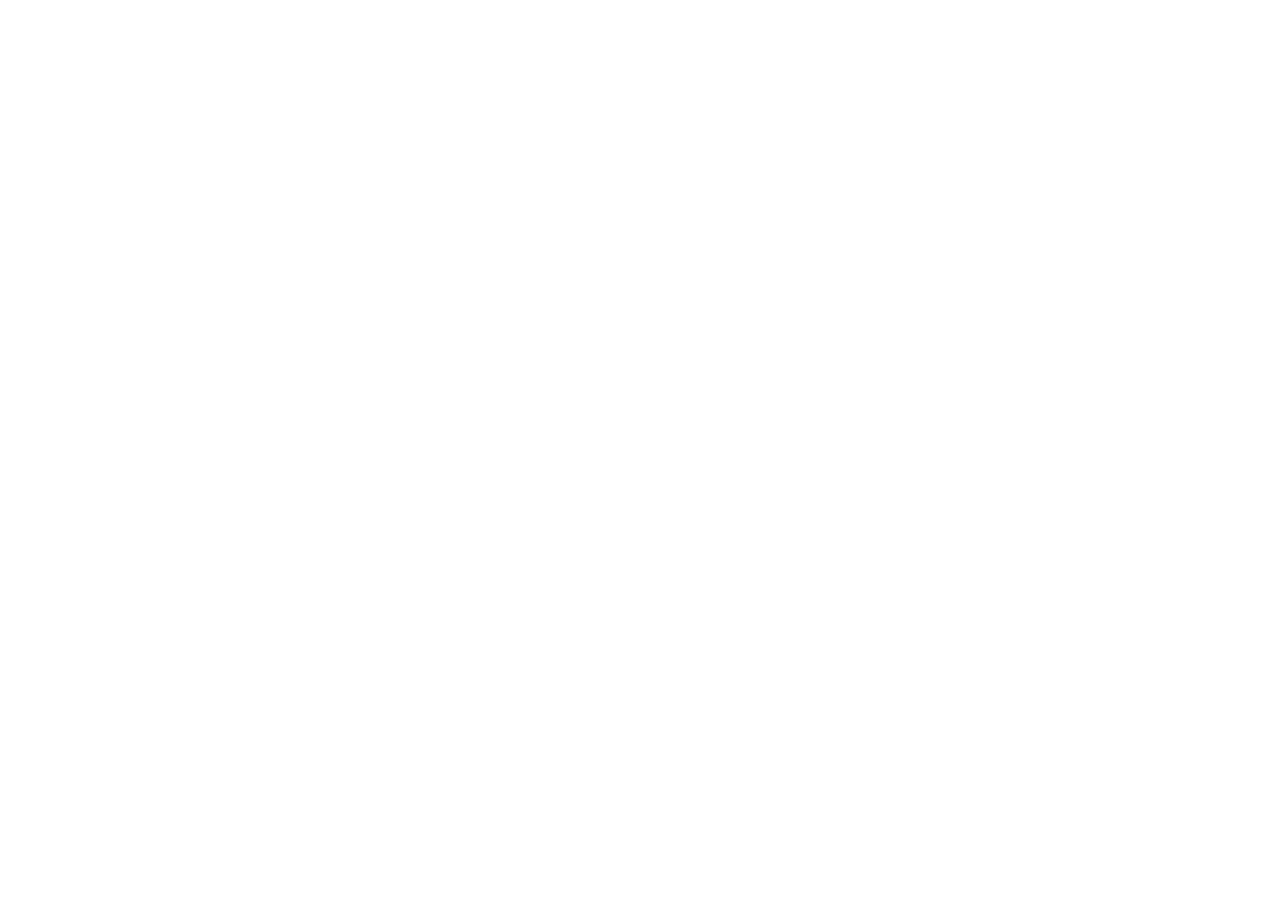
==== index.html @ 9bfc9f10 "initial commit" ====
<!DOCTYPE html>
<html lang="en">
<head>
    <meta charset="UTF-8">
    <meta http-equiv="X-UA-Compatible" content="IE=edge">
    <meta name="viewport" content="width=device-width, initial-scale=1.0">
    <title>Document</title>
    <link rel="stylesheet" href="css/style.css">
</head>
<body>


    
    <script src="js/index.js"></script>
</body>
</html>
---- css/style.css ----
body{
    background-color: #fff;
    font-family: 'Tahoma', sans-serif;
}

h1,h2,h3,p{
    margin: 0;
}
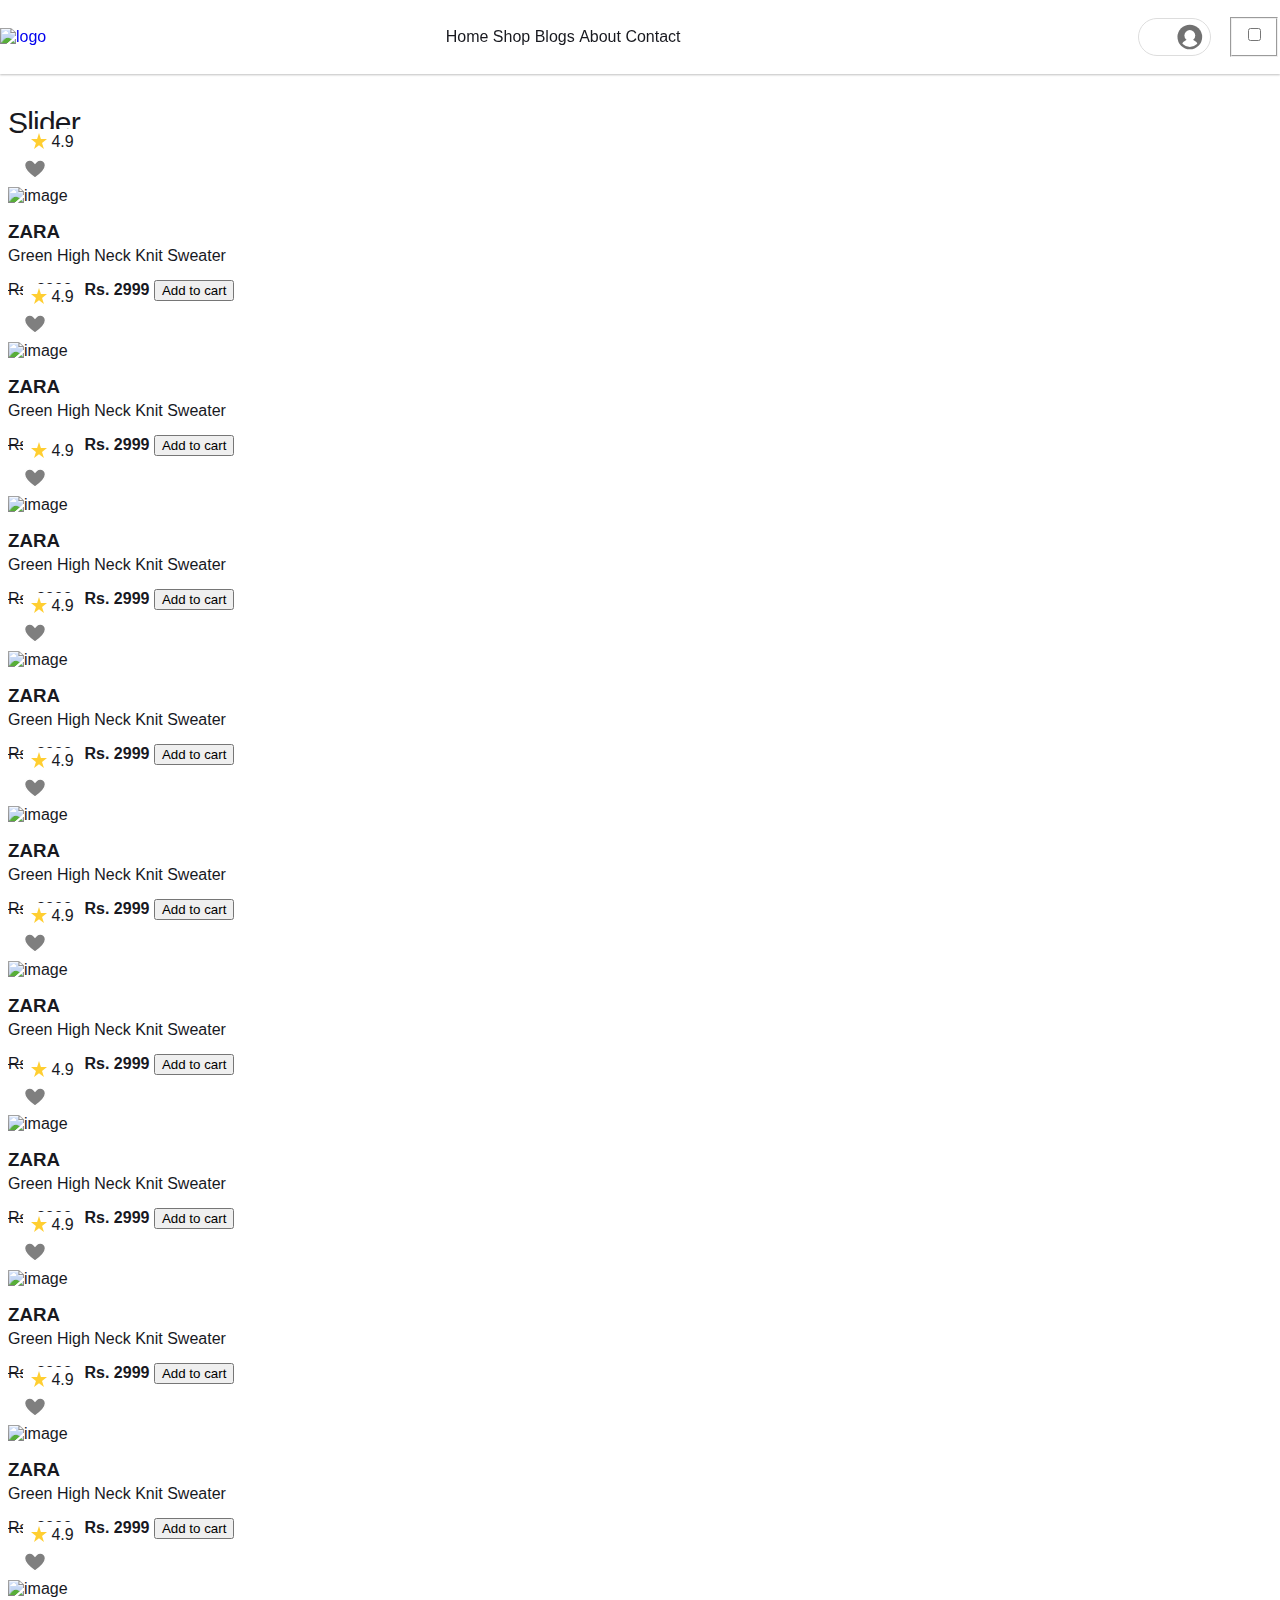
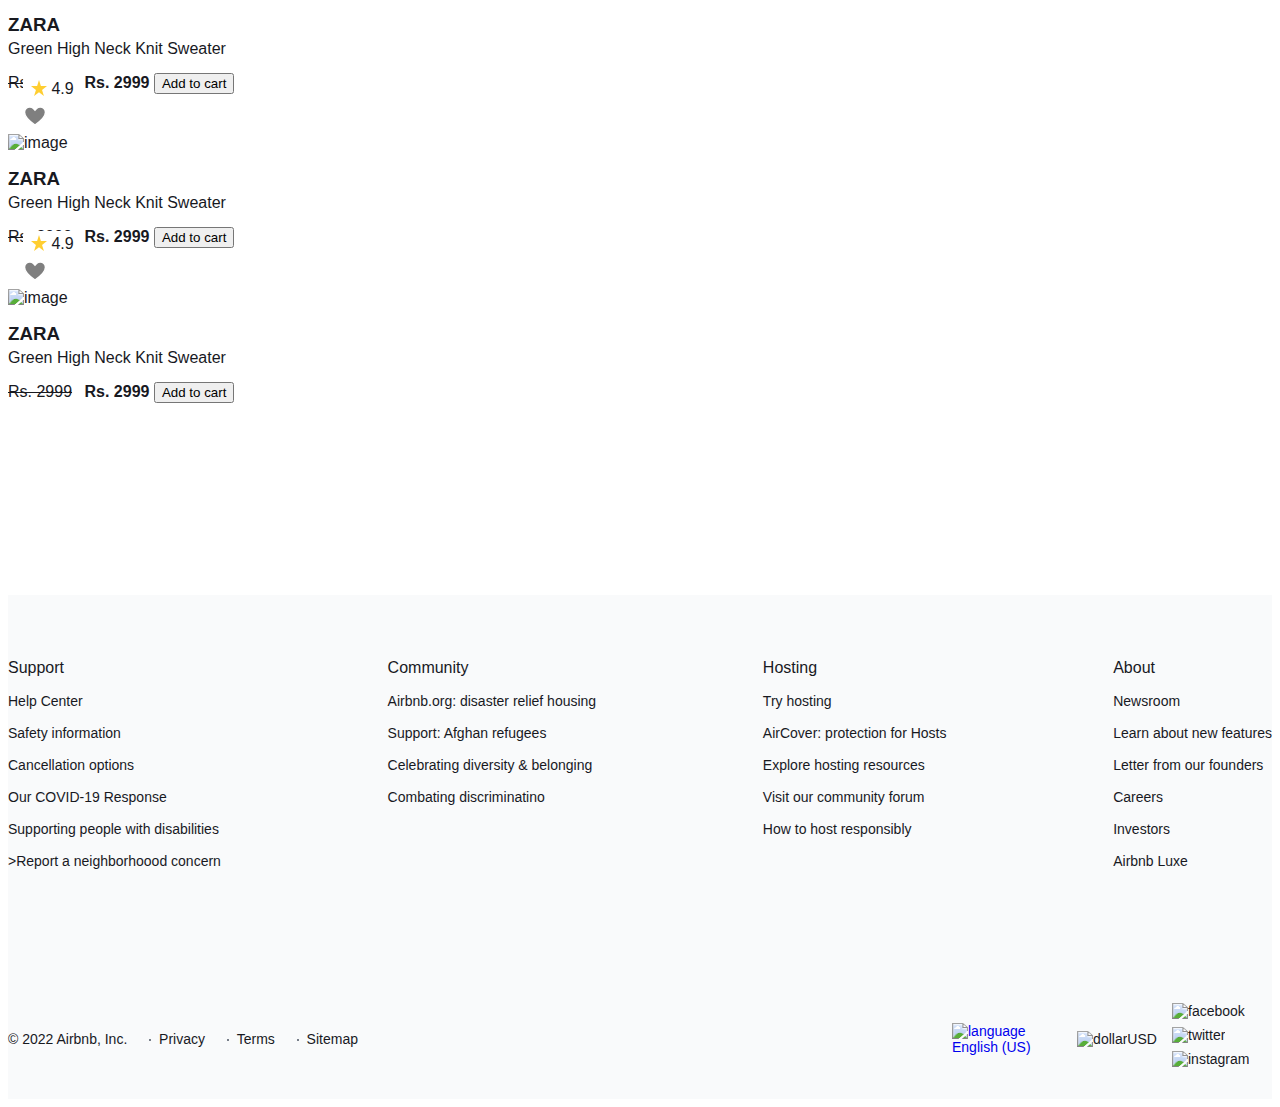
==== commit 3d72e9e5: "footer component fixed structure" ====
--- a/index.html
+++ b/index.html
@@ -1,16 +1,741 @@
 <!DOCTYPE html>
 <html lang="en">
+
 <head>
-    <meta charset="UTF-8">
-    <meta http-equiv="X-UA-Compatible" content="IE=edge">
-    <meta name="viewport" content="width=device-width, initial-scale=1.0">
-    <title>Document</title>
-    <link rel="stylesheet" href="css/style.css">
+  <meta charset="UTF-8" />
+  <meta http-equiv="X-UA-Compatible" content="IE=edge" />
+  <meta name="viewport" content="width=device-width, initial-scale=1.0" />
+  <meta name="color-scheme" content="light dark">
+  <meta name="theme-color" media="(prefers-color-scheme: light)">
+  <meta name="theme-color" media="(prefers-color-scheme: dark)">
+
+  <script>
+    // https://doka.guide/js/match-media/
+    if (matchMedia('(prefers-color-scheme: dark)').media === 'not all') {
+      document.documentElement.style.display = 'none';
+      document.head.insertAdjacentHTML(
+        'beforeend',
+        '<link rel="stylesheet" href="styles/light.css" onload="document.documentElement.style.display=\'\'">'
+      );
+    }
+  </script>
+
+  <link rel="stylesheet" href="css/light.css" media="(prefers-color-scheme: light)">
+  <link rel="stylesheet" href="css/dark.css" media="(prefers-color-scheme: dark)">
+  <link rel="stylesheet" href="css/style.css" />
+  <title>Main page</title>
 </head>
+
 <body>
-
-
-    
-    <script src="js/index.js"></script>
+  <header class="header">
+    <div class="container">
+
+      <div class="flex">
+        <a class="header-logo" href="#">
+          <img src="images/header/logo.svg" alt="logo">
+        </a>
+
+        <nav class="header-nav">
+          <a class="nav-link active" href="/">Home</a>
+          <a class="nav-link ml-36px" href="/shop.html">Shop</a>
+          <a class="nav-link ml-36px" href="#">Blogs</a>
+          <a class="nav-link ml-36px" href="#">About</a>
+          <a class="nav-link ml-36px" href="#">Contact</a>
+        </nav>
+
+        <div class="header-icons flex">
+          <button class="language">
+            <svg width="18" height="18" viewBox="0 0 18 18" fill="none" xmlns="http://www.w3.org/2000/svg">
+              <circle cx="9" cy="9" r="8" stroke="#222222" stroke-width="1.5" />
+              <ellipse cx="9" cy="9" rx="3" ry="8" stroke="#222222" stroke-width="1.5" />
+              <line x1="1" y1="9.25" x2="17" y2="9.25" stroke="#222222" stroke-width="1.5" />
+            </svg>
+          </button>
+
+          <div class="dropdown">
+            <button class="dropdown__button">
+              <div class="icon">
+                <svg width="14" height="10" viewBox="0 0 14 10" fill="none" xmlns="http://www.w3.org/2000/svg">
+                  <line x1="6.55671e-08" y1="1.25" x2="14" y2="1.25" stroke="#222222" stroke-width="1.5" />
+                  <line x1="6.55671e-08" y1="5.25" x2="14" y2="5.25" stroke="#222222" stroke-width="1.5" />
+                  <line x1="6.55671e-08" y1="9.25" x2="14" y2="9.25" stroke="#222222" stroke-width="1.5" />
+                </svg>
+              </div>
+              <div class="avatar">
+                <svg width="28" height="28" viewBox="0 0 32 34" fill="none" xmlns="http://www.w3.org/2000/svg">
+                  <circle cx="17" cy="17" r="15" fill="#717171" />
+                  <mask id="mask0_351_652" style="mask-type:alpha" maskUnits="userSpaceOnUse" x="4" y="4" width="26"
+                    height="26">
+                    <circle cx="17" cy="17" r="12.1875" fill="#737373" />
+                  </mask>
+                  <g mask="url(#mask0_351_652)">
+                    <circle cx="17" cy="15.125" r="6.5625" fill="white" />
+                    <circle cx="17" cy="31.0625" r="11.25" fill="white" />
+                  </g>
+                </svg>
+              </div>
+            </button>
+            <ul class="dropdown__menu">
+              <a href="#" class="dropdown__menu-item">
+                <li>Sign up</li>
+              </a>
+              <a id="log-in" href="#" class="dropdown__menu-item">
+                <li>Log in</li>
+              </a>
+              <div class="menu-item__line"></div>
+              <a href="#" class="dropdown__menu-item">
+                <li>Airbnb your home</li>
+              </a>
+              <a href="help.html" class="dropdown__menu-item">
+                <li>Help</li>
+              </a>
+            </ul>
+          </div>
+
+          <fieldset class="switcher">
+            <input type="checkbox" class="switch">
+            <label for="s2"></label>
+          </fieldset>
+        </div>
+
+      </div>
+
+    </div>
+  </header>
+
+  <!-- Модалка входа в систему -->
+  <!-- <dialog class="modal" id="modal-login">
+    <header class="login-header">
+      <button id="close-button" class="button close-button">
+        <svg viewBox="0 0 32 32" xmlns="http://www.w3.org/2000/svg" aria-hidden="true" role="presentation"
+          focusable="false"
+          style="display: block; fill: none; height: 16px; width: 16px; stroke: currentcolor; stroke-width: 3; overflow: visible;">
+          <path d="m6 6 20 20"></path>
+          <path d="m26 6-20 20"></path>
+        </svg>
+      </button>
+      <h2 class="login-header__title">Welcome back, User</h2>
+    </header>
+
+    <section class="login-body">
+      <div class="login-body__avatar">
+        <img src="images/avatar.webp" alt="avatar">
+      </div>
+      <form class="flex-column" action="#">
+        <label for="email">Email</label>
+        <input id="email" type="email" placeholder="Your email">
+
+        <label for="password">Password</label>
+        <input id="password" type="password" placeholder="Your password">
+
+        <button class="btn btn-airbnb" type="button">Log in</button>
+      </form>
+    </section>
+
+    <footer class="login-footer">
+      <button type="button" class="btn btn-link mb-24px">Forgot password?</button>
+
+      <div class="login-footer__flex">
+        <span> Not you?</span>
+        <button type="button" class="btn btn-link">Use another account</button>
+      </div>
+    </footer>
+  </dialog> -->
+
+  <!-- Модалка language/currency -->
+  <dialog class="modal" id="modal">
+    <button id="close-icon" class="button close-button">
+      <svg viewBox="0 0 32 32" xmlns="http://www.w3.org/2000/svg" aria-hidden="true" role="presentation"
+        focusable="false"
+        style="display: block; fill: none; height: 16px; width: 16px; stroke: currentcolor; stroke-width: 3; overflow: visible;">
+        <path d="m6 6 20 20"></path>
+        <path d="m26 6-20 20"></path>
+      </svg>
+    </button>
+    <div class="tabs">
+      <nav class="tabs__list">
+        <button class="tabs__btn tabs__btn--active" data-tabs-path="language">Language</button>
+        <button class="tabs__btn" data-tabs-path="currency">Currency</button>
+      </nav>
+
+      <div class="tabs__content tabs__content--active" data-tabs-target="language">
+        <h3 class="tabs__content--title">Choose a language and region</h3>
+      </div>
+
+      <div class="tabs__content" data-tabs-target="currency">
+        <h3 class="tabs__content--title">Choose a currency</h3>
+      </div>
+    </div>
+  </dialog>
+
+  <main>
+    <section class="slider">
+      <div class="container">
+        <h2 class="title">Slider</h2>
+
+        <!-- Slider main container -->
+        <div class="swiper mySwiper">
+          <div class="swiper-wrapper">
+            <div class="swiper-slide">
+              <div class="main-card">
+                <div class="card-image">
+                  <img src="images/shop/airbnb-2.webp" alt="image">
+
+                  <div class="card-wishlist">
+                    <div class="wishlist-rating">
+
+                      <div class="rating-img">
+                        <svg width="16" height="16" viewBox="0 0 16 16" fill="none" xmlns="http://www.w3.org/2000/svg">
+                          <path
+                            d="M16 6.12414H9.89333L8 0L6.10667 6.12414H0L4.93333 9.90345L3.06667 16L8 12.2207L12.9333 16L11.04 9.87586L16 6.12414Z"
+                            fill="#FFCE31" />
+                        </svg>
+                      </div>
+
+                      <span class="rating-amount">4.9</span>
+                    </div>
+
+                    <svg class="whishlist-heart" viewBox="0 0 32 32" xmlns="http://www.w3.org/2000/svg">
+                      <path
+                        d="m16 28c7-4.733 14-10 14-17 0-1.792-.683-3.583-2.05-4.95-1.367-1.366-3.158-2.05-4.95-2.05-1.791 0-3.583.684-4.949 2.05l-2.051 2.051-2.05-2.051c-1.367-1.366-3.158-2.05-4.95-2.05-1.791 0-3.583.684-4.949 2.05-1.367 1.367-2.051 3.158-2.051 4.95 0 7 7 12.267 14 17z">
+                      </path>
+                    </svg>
+                  </div>
+                </div>
+
+                <h3 class="card-title">ZARA</h3>
+
+                <p class="card-subtitle">Green High Neck Knit Sweater</p>
+
+                <span class="price-prev">Rs. 2999</span>
+                <span class="price-current">Rs. 2999</span>
+
+                <button class="btn btn-primary">Add to cart</button>
+              </div>
+            </div>
+            <!-- swiper-slide  -->
+
+            <div class="swiper-slide">
+              <div class="main-card">
+                <div class="card-image">
+                  <img src="images/shop/airbnb-2.webp" alt="image">
+
+                  <div class="card-wishlist">
+                    <div class="wishlist-rating">
+
+                      <div class="rating-img">
+                        <svg width="16" height="16" viewBox="0 0 16 16" fill="none" xmlns="http://www.w3.org/2000/svg">
+                          <path
+                            d="M16 6.12414H9.89333L8 0L6.10667 6.12414H0L4.93333 9.90345L3.06667 16L8 12.2207L12.9333 16L11.04 9.87586L16 6.12414Z"
+                            fill="#FFCE31" />
+                        </svg>
+                      </div>
+
+                      <span class="rating-amount">4.9</span>
+                    </div>
+
+                    <svg class="whishlist-heart" viewBox="0 0 32 32" xmlns="http://www.w3.org/2000/svg">
+                      <path
+                        d="m16 28c7-4.733 14-10 14-17 0-1.792-.683-3.583-2.05-4.95-1.367-1.366-3.158-2.05-4.95-2.05-1.791 0-3.583.684-4.949 2.05l-2.051 2.051-2.05-2.051c-1.367-1.366-3.158-2.05-4.95-2.05-1.791 0-3.583.684-4.949 2.05-1.367 1.367-2.051 3.158-2.051 4.95 0 7 7 12.267 14 17z">
+                      </path>
+                    </svg>
+                  </div>
+                </div>
+
+                <h3 class="card-title">ZARA</h3>
+
+                <p class="card-subtitle">Green High Neck Knit Sweater</p>
+
+                <span class="price-prev">Rs. 2999</span>
+                <span class="price-current">Rs. 2999</span>
+
+                <button class="btn btn-primary">Add to cart</button>
+              </div>
+            </div>
+            <!-- swiper-slide  -->
+
+            <div class="swiper-slide">
+              <div class="main-card">
+                <div class="card-image">
+                  <img src="images/shop/airbnb-2.webp" alt="image">
+
+                  <div class="card-wishlist">
+                    <div class="wishlist-rating">
+
+                      <div class="rating-img">
+                        <svg width="16" height="16" viewBox="0 0 16 16" fill="none" xmlns="http://www.w3.org/2000/svg">
+                          <path
+                            d="M16 6.12414H9.89333L8 0L6.10667 6.12414H0L4.93333 9.90345L3.06667 16L8 12.2207L12.9333 16L11.04 9.87586L16 6.12414Z"
+                            fill="#FFCE31" />
+                        </svg>
+                      </div>
+
+                      <span class="rating-amount">4.9</span>
+                    </div>
+
+                    <svg class="whishlist-heart" viewBox="0 0 32 32" xmlns="http://www.w3.org/2000/svg">
+                      <path
+                        d="m16 28c7-4.733 14-10 14-17 0-1.792-.683-3.583-2.05-4.95-1.367-1.366-3.158-2.05-4.95-2.05-1.791 0-3.583.684-4.949 2.05l-2.051 2.051-2.05-2.051c-1.367-1.366-3.158-2.05-4.95-2.05-1.791 0-3.583.684-4.949 2.05-1.367 1.367-2.051 3.158-2.051 4.95 0 7 7 12.267 14 17z">
+                      </path>
+                    </svg>
+                  </div>
+                </div>
+
+                <h3 class="card-title">ZARA</h3>
+
+                <p class="card-subtitle">Green High Neck Knit Sweater</p>
+
+                <span class="price-prev">Rs. 2999</span>
+                <span class="price-current">Rs. 2999</span>
+
+                <button class="btn btn-primary">Add to cart</button>
+              </div>
+            </div>
+            <!-- swiper-slide  -->
+
+            <div class="swiper-slide">
+              <div class="main-card">
+                <div class="card-image">
+                  <img src="images/shop/airbnb-2.webp" alt="image">
+
+                  <div class="card-wishlist">
+                    <div class="wishlist-rating">
+
+                      <div class="rating-img">
+                        <svg width="16" height="16" viewBox="0 0 16 16" fill="none" xmlns="http://www.w3.org/2000/svg">
+                          <path
+                            d="M16 6.12414H9.89333L8 0L6.10667 6.12414H0L4.93333 9.90345L3.06667 16L8 12.2207L12.9333 16L11.04 9.87586L16 6.12414Z"
+                            fill="#FFCE31" />
+                        </svg>
+                      </div>
+
+                      <span class="rating-amount">4.9</span>
+                    </div>
+
+                    <svg class="whishlist-heart" viewBox="0 0 32 32" xmlns="http://www.w3.org/2000/svg">
+                      <path
+                        d="m16 28c7-4.733 14-10 14-17 0-1.792-.683-3.583-2.05-4.95-1.367-1.366-3.158-2.05-4.95-2.05-1.791 0-3.583.684-4.949 2.05l-2.051 2.051-2.05-2.051c-1.367-1.366-3.158-2.05-4.95-2.05-1.791 0-3.583.684-4.949 2.05-1.367 1.367-2.051 3.158-2.051 4.95 0 7 7 12.267 14 17z">
+                      </path>
+                    </svg>
+                  </div>
+                </div>
+
+                <h3 class="card-title">ZARA</h3>
+
+                <p class="card-subtitle">Green High Neck Knit Sweater</p>
+
+                <span class="price-prev">Rs. 2999</span>
+                <span class="price-current">Rs. 2999</span>
+
+                <button class="btn btn-primary">Add to cart</button>
+              </div>
+            </div>
+            <!-- swiper-slide  -->
+
+            <div class="swiper-slide">
+              <div class="main-card">
+                <div class="card-image">
+                  <img src="images/shop/airbnb-2.webp" alt="image">
+
+                  <div class="card-wishlist">
+                    <div class="wishlist-rating">
+
+                      <div class="rating-img">
+                        <svg width="16" height="16" viewBox="0 0 16 16" fill="none" xmlns="http://www.w3.org/2000/svg">
+                          <path
+                            d="M16 6.12414H9.89333L8 0L6.10667 6.12414H0L4.93333 9.90345L3.06667 16L8 12.2207L12.9333 16L11.04 9.87586L16 6.12414Z"
+                            fill="#FFCE31" />
+                        </svg>
+                      </div>
+
+                      <span class="rating-amount">4.9</span>
+                    </div>
+
+                    <svg class="whishlist-heart" viewBox="0 0 32 32" xmlns="http://www.w3.org/2000/svg">
+                      <path
+                        d="m16 28c7-4.733 14-10 14-17 0-1.792-.683-3.583-2.05-4.95-1.367-1.366-3.158-2.05-4.95-2.05-1.791 0-3.583.684-4.949 2.05l-2.051 2.051-2.05-2.051c-1.367-1.366-3.158-2.05-4.95-2.05-1.791 0-3.583.684-4.949 2.05-1.367 1.367-2.051 3.158-2.051 4.95 0 7 7 12.267 14 17z">
+                      </path>
+                    </svg>
+                  </div>
+                </div>
+
+                <h3 class="card-title">ZARA</h3>
+
+                <p class="card-subtitle">Green High Neck Knit Sweater</p>
+
+                <span class="price-prev">Rs. 2999</span>
+                <span class="price-current">Rs. 2999</span>
+
+                <button class="btn btn-primary">Add to cart</button>
+              </div>
+            </div>
+            <!-- swiper-slide  -->
+
+            <div class="swiper-slide">
+              <div class="main-card">
+                <div class="card-image">
+                  <img src="images/shop/airbnb-2.webp" alt="image">
+
+                  <div class="card-wishlist">
+                    <div class="wishlist-rating">
+
+                      <div class="rating-img">
+                        <svg width="16" height="16" viewBox="0 0 16 16" fill="none" xmlns="http://www.w3.org/2000/svg">
+                          <path
+                            d="M16 6.12414H9.89333L8 0L6.10667 6.12414H0L4.93333 9.90345L3.06667 16L8 12.2207L12.9333 16L11.04 9.87586L16 6.12414Z"
+                            fill="#FFCE31" />
+                        </svg>
+                      </div>
+
+                      <span class="rating-amount">4.9</span>
+                    </div>
+
+                    <svg class="whishlist-heart" viewBox="0 0 32 32" xmlns="http://www.w3.org/2000/svg">
+                      <path
+                        d="m16 28c7-4.733 14-10 14-17 0-1.792-.683-3.583-2.05-4.95-1.367-1.366-3.158-2.05-4.95-2.05-1.791 0-3.583.684-4.949 2.05l-2.051 2.051-2.05-2.051c-1.367-1.366-3.158-2.05-4.95-2.05-1.791 0-3.583.684-4.949 2.05-1.367 1.367-2.051 3.158-2.051 4.95 0 7 7 12.267 14 17z">
+                      </path>
+                    </svg>
+                  </div>
+                </div>
+
+                <h3 class="card-title">ZARA</h3>
+
+                <p class="card-subtitle">Green High Neck Knit Sweater</p>
+
+                <span class="price-prev">Rs. 2999</span>
+                <span class="price-current">Rs. 2999</span>
+
+                <button class="btn btn-primary">Add to cart</button>
+              </div>
+            </div>
+            <!-- swiper-slide  -->
+
+            <div class="swiper-slide">
+              <div class="main-card">
+                <div class="card-image">
+                  <img src="images/shop/airbnb-2.webp" alt="image">
+
+                  <div class="card-wishlist">
+                    <div class="wishlist-rating">
+
+                      <div class="rating-img">
+                        <svg width="16" height="16" viewBox="0 0 16 16" fill="none" xmlns="http://www.w3.org/2000/svg">
+                          <path
+                            d="M16 6.12414H9.89333L8 0L6.10667 6.12414H0L4.93333 9.90345L3.06667 16L8 12.2207L12.9333 16L11.04 9.87586L16 6.12414Z"
+                            fill="#FFCE31" />
+                        </svg>
+                      </div>
+
+                      <span class="rating-amount">4.9</span>
+                    </div>
+
+                    <svg class="whishlist-heart" viewBox="0 0 32 32" xmlns="http://www.w3.org/2000/svg">
+                      <path
+                        d="m16 28c7-4.733 14-10 14-17 0-1.792-.683-3.583-2.05-4.95-1.367-1.366-3.158-2.05-4.95-2.05-1.791 0-3.583.684-4.949 2.05l-2.051 2.051-2.05-2.051c-1.367-1.366-3.158-2.05-4.95-2.05-1.791 0-3.583.684-4.949 2.05-1.367 1.367-2.051 3.158-2.051 4.95 0 7 7 12.267 14 17z">
+                      </path>
+                    </svg>
+                  </div>
+                </div>
+
+                <h3 class="card-title">ZARA</h3>
+
+                <p class="card-subtitle">Green High Neck Knit Sweater</p>
+
+                <span class="price-prev">Rs. 2999</span>
+                <span class="price-current">Rs. 2999</span>
+
+                <button class="btn btn-primary">Add to cart</button>
+              </div>
+            </div>
+            <!-- swiper-slide  -->
+
+            <div class="swiper-slide">
+              <div class="main-card">
+                <div class="card-image">
+                  <img src="images/shop/airbnb-2.webp" alt="image">
+
+                  <div class="card-wishlist">
+                    <div class="wishlist-rating">
+
+                      <div class="rating-img">
+                        <svg width="16" height="16" viewBox="0 0 16 16" fill="none" xmlns="http://www.w3.org/2000/svg">
+                          <path
+                            d="M16 6.12414H9.89333L8 0L6.10667 6.12414H0L4.93333 9.90345L3.06667 16L8 12.2207L12.9333 16L11.04 9.87586L16 6.12414Z"
+                            fill="#FFCE31" />
+                        </svg>
+                      </div>
+
+                      <span class="rating-amount">4.9</span>
+                    </div>
+
+                    <svg class="whishlist-heart" viewBox="0 0 32 32" xmlns="http://www.w3.org/2000/svg">
+                      <path
+                        d="m16 28c7-4.733 14-10 14-17 0-1.792-.683-3.583-2.05-4.95-1.367-1.366-3.158-2.05-4.95-2.05-1.791 0-3.583.684-4.949 2.05l-2.051 2.051-2.05-2.051c-1.367-1.366-3.158-2.05-4.95-2.05-1.791 0-3.583.684-4.949 2.05-1.367 1.367-2.051 3.158-2.051 4.95 0 7 7 12.267 14 17z">
+                      </path>
+                    </svg>
+                  </div>
+                </div>
+
+                <h3 class="card-title">ZARA</h3>
+
+                <p class="card-subtitle">Green High Neck Knit Sweater</p>
+
+                <span class="price-prev">Rs. 2999</span>
+                <span class="price-current">Rs. 2999</span>
+
+                <button class="btn btn-primary">Add to cart</button>
+              </div>
+            </div>
+            <!-- swiper-slide  -->
+
+            <div class="swiper-slide">
+              <div class="main-card">
+                <div class="card-image">
+                  <img src="images/shop/airbnb-2.webp" alt="image">
+
+                  <div class="card-wishlist">
+                    <div class="wishlist-rating">
+
+                      <div class="rating-img">
+                        <svg width="16" height="16" viewBox="0 0 16 16" fill="none" xmlns="http://www.w3.org/2000/svg">
+                          <path
+                            d="M16 6.12414H9.89333L8 0L6.10667 6.12414H0L4.93333 9.90345L3.06667 16L8 12.2207L12.9333 16L11.04 9.87586L16 6.12414Z"
+                            fill="#FFCE31" />
+                        </svg>
+                      </div>
+
+                      <span class="rating-amount">4.9</span>
+                    </div>
+
+                    <svg class="whishlist-heart" viewBox="0 0 32 32" xmlns="http://www.w3.org/2000/svg">
+                      <path
+                        d="m16 28c7-4.733 14-10 14-17 0-1.792-.683-3.583-2.05-4.95-1.367-1.366-3.158-2.05-4.95-2.05-1.791 0-3.583.684-4.949 2.05l-2.051 2.051-2.05-2.051c-1.367-1.366-3.158-2.05-4.95-2.05-1.791 0-3.583.684-4.949 2.05-1.367 1.367-2.051 3.158-2.051 4.95 0 7 7 12.267 14 17z">
+                      </path>
+                    </svg>
+                  </div>
+                </div>
+
+                <h3 class="card-title">ZARA</h3>
+
+                <p class="card-subtitle">Green High Neck Knit Sweater</p>
+
+                <span class="price-prev">Rs. 2999</span>
+                <span class="price-current">Rs. 2999</span>
+
+                <button class="btn btn-primary">Add to cart</button>
+              </div>
+            </div>
+            <!-- swiper-slide  -->
+
+            <div class="swiper-slide">
+              <div class="main-card">
+                <div class="card-image">
+                  <img src="images/shop/airbnb-2.webp" alt="image">
+
+                  <div class="card-wishlist">
+                    <div class="wishlist-rating">
+
+                      <div class="rating-img">
+                        <svg width="16" height="16" viewBox="0 0 16 16" fill="none" xmlns="http://www.w3.org/2000/svg">
+                          <path
+                            d="M16 6.12414H9.89333L8 0L6.10667 6.12414H0L4.93333 9.90345L3.06667 16L8 12.2207L12.9333 16L11.04 9.87586L16 6.12414Z"
+                            fill="#FFCE31" />
+                        </svg>
+                      </div>
+
+                      <span class="rating-amount">4.9</span>
+                    </div>
+
+                    <svg class="whishlist-heart" viewBox="0 0 32 32" xmlns="http://www.w3.org/2000/svg">
+                      <path
+                        d="m16 28c7-4.733 14-10 14-17 0-1.792-.683-3.583-2.05-4.95-1.367-1.366-3.158-2.05-4.95-2.05-1.791 0-3.583.684-4.949 2.05l-2.051 2.051-2.05-2.051c-1.367-1.366-3.158-2.05-4.95-2.05-1.791 0-3.583.684-4.949 2.05-1.367 1.367-2.051 3.158-2.051 4.95 0 7 7 12.267 14 17z">
+                      </path>
+                    </svg>
+                  </div>
+                </div>
+
+                <h3 class="card-title">ZARA</h3>
+
+                <p class="card-subtitle">Green High Neck Knit Sweater</p>
+
+                <span class="price-prev">Rs. 2999</span>
+                <span class="price-current">Rs. 2999</span>
+
+                <button class="btn btn-primary">Add to cart</button>
+              </div>
+            </div>
+            <!-- swiper-slide  -->
+
+            <div class="swiper-slide">
+              <div class="main-card">
+                <div class="card-image">
+                  <img src="images/shop/airbnb-2.webp" alt="image">
+
+                  <div class="card-wishlist">
+                    <div class="wishlist-rating">
+
+                      <div class="rating-img">
+                        <svg width="16" height="16" viewBox="0 0 16 16" fill="none" xmlns="http://www.w3.org/2000/svg">
+                          <path
+                            d="M16 6.12414H9.89333L8 0L6.10667 6.12414H0L4.93333 9.90345L3.06667 16L8 12.2207L12.9333 16L11.04 9.87586L16 6.12414Z"
+                            fill="#FFCE31" />
+                        </svg>
+                      </div>
+
+                      <span class="rating-amount">4.9</span>
+                    </div>
+
+                    <svg class="whishlist-heart" viewBox="0 0 32 32" xmlns="http://www.w3.org/2000/svg">
+                      <path
+                        d="m16 28c7-4.733 14-10 14-17 0-1.792-.683-3.583-2.05-4.95-1.367-1.366-3.158-2.05-4.95-2.05-1.791 0-3.583.684-4.949 2.05l-2.051 2.051-2.05-2.051c-1.367-1.366-3.158-2.05-4.95-2.05-1.791 0-3.583.684-4.949 2.05-1.367 1.367-2.051 3.158-2.051 4.95 0 7 7 12.267 14 17z">
+                      </path>
+                    </svg>
+                  </div>
+                </div>
+
+                <h3 class="card-title">ZARA</h3>
+
+                <p class="card-subtitle">Green High Neck Knit Sweater</p>
+
+                <span class="price-prev">Rs. 2999</span>
+                <span class="price-current">Rs. 2999</span>
+
+                <button class="btn btn-primary">Add to cart</button>
+              </div>
+            </div>
+            <!-- swiper-slide  -->
+
+            <div class="swiper-slide">
+              <div class="main-card">
+                <div class="card-image">
+                  <img src="images/shop/airbnb-2.webp" alt="image">
+
+                  <div class="card-wishlist">
+                    <div class="wishlist-rating">
+
+                      <div class="rating-img">
+                        <svg width="16" height="16" viewBox="0 0 16 16" fill="none" xmlns="http://www.w3.org/2000/svg">
+                          <path
+                            d="M16 6.12414H9.89333L8 0L6.10667 6.12414H0L4.93333 9.90345L3.06667 16L8 12.2207L12.9333 16L11.04 9.87586L16 6.12414Z"
+                            fill="#FFCE31" />
+                        </svg>
+                      </div>
+
+                      <span class="rating-amount">4.9</span>
+                    </div>
+
+                    <svg class="whishlist-heart" viewBox="0 0 32 32" xmlns="http://www.w3.org/2000/svg">
+                      <path
+                        d="m16 28c7-4.733 14-10 14-17 0-1.792-.683-3.583-2.05-4.95-1.367-1.366-3.158-2.05-4.95-2.05-1.791 0-3.583.684-4.949 2.05l-2.051 2.051-2.05-2.051c-1.367-1.366-3.158-2.05-4.95-2.05-1.791 0-3.583.684-4.949 2.05-1.367 1.367-2.051 3.158-2.051 4.95 0 7 7 12.267 14 17z">
+                      </path>
+                    </svg>
+                  </div>
+                </div>
+
+                <h3 class="card-title">ZARA</h3>
+
+                <p class="card-subtitle">Green High Neck Knit Sweater</p>
+
+                <span class="price-prev">Rs. 2999</span>
+                <span class="price-current">Rs. 2999</span>
+
+                <button class="btn btn-primary">Add to cart</button>
+              </div>
+            </div>
+            <!-- swiper-slide  -->
+
+          </div>
+          <!-- swiper-wrapper -->
+
+          <div class="swiper-scrollbar"></div>
+        </div>
+      </div>
+    </section>
+  </main>
+
+  <footer>
+    <div class="footer-top">
+      <div class="container footer-flex">
+        <div class="flex-container">
+          <h3 class="title-footer">Support</h3>
+          <a class="support" href="#" target="_blank">Help Center</a>
+          <a class="support" href="#" target="_blank">Safety information</a>
+          <a class="support" href="#" target="_blank">Cancellation options</a>
+          <a class="support" href="#" target="_blank">Our COVID-19 Response</a>
+          <a class="support" href="#" target="_blank">Supporting people with disabilities</a>
+          <a class="support" href="#" target="_blank">>Report a neighborhoood concern</a>
+        </div>
+        <div class="flex-container">
+          <h3 class="title-footer">Community</h3>
+          <a class="support" href="#" target="_blank">Airbnb.org: disaster relief housing</a>
+          <a class="support" href="#" target="_blank">Support: Afghan refugees</a>
+          <a class="support" href="#" target="_blank">Celebrating diversity & belonging</a>
+          <a class="support" href="#" target="_blank">Combating discriminatino</a>
+        </div>
+        <div class="flex-container">
+          <h3 class="title-footer">Hosting</h3>
+          <a class="support" href="#" target="_blank">Try hosting</a>
+          <a class="support" href="#" target="_blank">AirCover: protection for Hosts</a>
+          <a class="support" href="#" target="_blank">Explore hosting resources</a>
+          <a class="support" href="#" target="_blank">Visit our community forum</a>
+          <a class="support" href="#" target="_blank">How to host responsibly</a>
+        </div>
+        <div class="flex-container">
+          <h3 class="title-footer">About</h3>
+          <a class="support" href="#" target="_blank">Newsroom</a>
+          <a class="support" href="#" target="_blank">Learn about new features</a>
+          <a class="support" href="#" target="_blank">Letter from our founders</a>
+          <a class="support" href="#" target="_blank">Careers</a>
+          <a class="support" href="#" target="_blank">Investors</a>
+          <a class="support" href="#" target="_blank">Airbnb Luxe</a>
+        </div>
+      </div>
+    </div>
+
+    <div class="footer-bottom">
+      <div class="container flex">
+        <div class="flex-container-left flex">
+          <a class="nav-link-footer" href="#" target="_blank">© 2022 Airbnb, Inc.</a>
+          <a class="nav-link-footer" href="#" target="_blank">Privacy</a>
+          <a class="nav-link-footer" href="#" target="_blank">Terms</a>
+          <a class="nav-link-footer" href="#" target="_blank">Sitemap</a>
+        </div>
+        <div class="flex-container-right flex">
+          <div class="wrapper">
+            <a class="globe flex" href="#" target="_blank">
+              <img src="images/footer/language-icon.svg" alt="language">
+              English (US)
+            </a>
+          </div>
+
+          <div class="wrapper">
+            <a class="currency social-media flex" href="#" target="_blank">
+              <img src="images/footer/icon-dollar.svg" alt="dollar">
+              USD
+            </a>
+          </div>
+
+          <div class="wrapper flex">
+            <a class="social-media" href="#" target="_blank">
+              <img src="images/footer/facebook-icon.svg" alt="facebook">
+            </a>
+            <a class="social-media" href="#" target="_blank">
+              <img src="images/footer/twitter-icon.svg" alt="twitter">
+            </a>
+            <a class="social-media" href="#" target="_blank">
+              <img src="images/footer/instagram-icon.svg" alt="instagram">
+            </a>
+          </div>
+        </div>
+      </div>
+    </div>
+  </footer>
+
+
+
+  <script src="lib/swiper.js"></script>
+  <script src="js/theme-switcher.js"></script>
+  <script type="module" src="js/index.js" defer></script>
 </body>
+
 </html>--- a/css/style.css
+++ b/css/style.css
@@ -1,8 +1,724 @@
-body{
-    background-color: #fff;
-    font-family: 'Tahoma', sans-serif;
-}
-
-h1,h2,h3,p{
-    margin: 0;
+@import "../css/fonts.css";
+@import "../css/normalize.css";
+@import "../lib/swiper.css";
+@import "../css/forms.css";
+@import "../css/tabs.css";
+@import "./shop.css";
+@import "./help.css";
+@import "./modal.css";
+
+
+body {
+  font-family: "Poppins", Tahoma, Arial, sans-serif;
+  color: #18191F;
+  position: relative;
+  min-height: 100vh;
+  /* 100% от просматриваемой области */
+  background-color: var(--body-color);
+}
+
+.container {
+  max-width: 1328px;
+  width: 100%;
+  margin: 0 auto;
+}
+
+h1,
+h2,
+h3,
+p {
+  margin: 0;
+}
+
+a {
+  text-decoration: none;
+}
+
+/* header */
+.header {
+  background-color: var(--body-color);
+  padding: 16px 0;
+  box-shadow: 0px 1px 2px rgba(0, 0, 0, 0.25);
+  min-height: 68px;
+  box-sizing: border-box;
+  position: fixed;
+  top: 0;
+  left: 0;
+  right: 0;
+  width: 100%;
+  z-index: 2;
+}
+
+.header-icons {
+  width: 200px;
+}
+
+.nav-link {
+  font-weight: 400;
+  font-size: 16px;
+  line-height: 24px;
+  color: var(--nav-link-color);
+  position: relative;
+}
+
+.nav-link::after {
+  display: none;
+  content: "";
+  width: 100%;
+  height: 1px;
+  background-color: var(--nav-link-color);
+  position: absolute;
+  left: 0;
+  bottom: -8px;
+}
+
+.nav-link:hover.nav-link::after {
+  display: inline-block;
+}
+
+.active {
+  color: var(--accent-color);
+}
+
+.active::after {
+  display: inline-block;
+  content: "";
+  width: 100%;
+  height: 1px;
+  background-color: var(--accent-color);
+  position: absolute;
+  left: 0;
+  bottom: -8px;
+}
+
+.language {
+  position: relative;
+  padding: 0;
+  border-radius: 50%;
+  background: transparent;
+  padding: 12px;
+  box-sizing: border-box;
+  border: 0;
+  cursor: pointer;
+}
+
+.language svg circle,
+.language svg ellipse,
+.language svg line {
+  stroke: var(--nav-link-color);
+}
+
+.language::before {
+  bottom: 0;
+  content: '';
+  position: absolute;
+  top: 0;
+  z-index: -1;
+  border-radius: 22px;
+  left: -3px;
+  right: -3px;
+}
+
+.language:hover::before {
+  background-color: #F7F7F7;
+}
+
+.language svg {
+  vertical-align: middle;
+}
+
+/* выпадающее меню */
+.dropdown {
+  position: relative;
+  display: inline-flex;
+}
+
+.dropdown__button {
+  display: inline-flex;
+  align-items: center;
+  justify-content: space-between;
+  min-width: 73px;
+  outline: none;
+  cursor: pointer;
+  background-color: transparent;
+  padding: 4px 7px;
+  box-sizing: border-box;
+  border: 1px solid #ddd;
+  border-radius: 29px;
+}
+
+.icon {
+  margin-left: 4px;
+}
+
+.icon svg line {
+  stroke: var(--nav-link-color);
+}
+
+.icon svg,
+.avatar svg {
+  vertical-align: middle;
+}
+
+.dropdown__menu {
+  display: none;
+  position: absolute;
+  right: 0;
+  top: 48px;
+  list-style-type: none;
+  padding: 8px 0;
+  margin: 0;
+  background: #FFFFFF;
+  box-shadow: 0px 4px 18px rgba(0, 0, 0, 0.17);
+  border-radius: 16px;
+  z-index: 1;
+  min-width: 243px;
+  overflow: hidden;
+  /* при наведении у item есть скругления */
+}
+
+.dropdown-show {
+  display: inline-block;
+}
+
+.dropdown__menu-item {
+  display: flex;
+  align-items: center;
+  padding: 13px 24px;
+  box-sizing: border-box;
+  font-style: normal;
+  font-weight: 400;
+  font-size: 14px;
+  line-height: 17px;
+  color: #222222;
+  cursor: pointer;
+  white-space: nowrap;
+}
+
+.menu-item__line {
+  background: #dddddd;
+  margin: 8px 0;
+  height: 1px;
+}
+
+.dropdown__menu-item:hover {
+  background-color: #F7F7F7;
+}
+
+/* main */
+
+main {
+  padding-top: 74px;
+  padding-bottom: 68px;
+}
+
+.title {
+  font-style: normal;
+  font-weight: 500;
+  font-size: 30px;
+  letter-spacing: -0.8px;
+  color: var(--title-color);
+  margin-bottom: 46px;
+  position: relative;
+}
+
+.title::after {
+  content: "";
+  width: 100px;
+  height: 2px;
+  display: inline-block;
+  background-color: var(--accent-color);
+  position: absolute;
+  left: 0;
+  bottom: -10px;
+}
+
+
+/* card in modal tabs (currency and region) */
+.modal-card {
+  padding: 8px;
+  border-radius: 8px;
+  border: 1px solid transparent;
+  display: inline-block;
+  width: 25%;
+  margin-right: -4px;
+  box-sizing: border-box;
+  cursor: pointer;
+  margin-bottom: 12px;
+}
+
+.modal-card:hover {
+  background-color: rgb(247, 247, 247);
+}
+
+.modal-card h3 {
+  font-weight: 400;
+  font-size: 15px;
+  line-height: 24px;
+  letter-spacing: 0.15px;
+  color: #222222;
+}
+
+.modal-card span {
+  font-weight: 300;
+  font-size: 14px;
+  line-height: 20px;
+  letter-spacing: 0.25px;
+  color: rgb(113, 113, 113);
+}
+
+
+
+/* main card */
+.main-card:hover {
+  cursor: pointer;
+}
+
+.main-card .card-image {
+  position: relative;
+}
+
+.main-card .card-image::after {
+  content: '';
+  opacity: 0;
+  position: absolute;
+  z-index: 1;
+  left: 0;
+  right: 0;
+  top: 0;
+  bottom: 0;
+  background-color: black;
+  transition-duration: 0s;
+  transition-property: opacity;
+  transition-timing-function: ease-out;
+}
+
+.main-card:hover .card-image::after {
+  opacity: .10;
+}
+
+.main-card .card-image img {
+  vertical-align: middle;
+}
+
+.main-card .card-wishlist {
+  position: absolute;
+  z-index: 2;
+  bottom: 24px;
+  padding: 0 15px;
+  box-sizing: border-box;
+}
+
+.main-card .wishlist-rating {
+  background: #FFFFFF;
+  border-radius: 4px;
+  padding: 4px 8px;
+  display: inline-block;
+  vertical-align: middle;
+  margin-right: 123px;
+}
+
+.main-card .rating-img {
+  display: inline-block;
+  vertical-align: middle;
+}
+
+.main-card .whishlist-heart {
+  display: inline-block;
+  vertical-align: middle;
+  fill: rgba(0, 0, 0, 0.5);
+  height: 24px;
+  width: 24px;
+  stroke: #FFFFFF;
+  stroke-width: 2;
+}
+
+.main-card .heart-active {
+  fill: var(--accent-color);
+}
+
+.main-card .card-title {
+  font-family: "Poppins-Semibolt", sans-serif;
+  font-weight: 600px;
+  margin-top: 16px;
+  text-transform: none;
+  color: #2D2D2D;
+}
+
+.main-card .card-subtitle {
+  font-family: "Poppins-Regular", Tahoma, Verdana, sans-serif;
+  font-weight: 400px;
+  margin-top: 4px;
+  text-transform: capitalize;
+  color: #737373;
+}
+
+.main-card .price-prev {
+  text-decoration: line-through;
+  color: #737373;
+  font-family: "Poppins-SemiBold", sans-serif;
+  font-weight: 600px;
+  margin-top: 16px;
+  margin-right: 8px;
+  display: inline-block;
+}
+
+.main-card .price-current {
+  font-family: "Poppins-SemiBold", sans-serif;
+  font-weight: 600px;
+  margin-top: 16px;
+  color: var(--accent-color);
+  display: inline-block;
+}
+
+.main-card .card-button {
+  font-family: "Poppins-SemiBolt", sans-serif;
+  font-weight: 500;
+  margin-top: 24px;
+  padding: 8px 80px;
+  color: #FFFFFF;
+  border-radius: 8px;
+  background: #2D2D2D;
+  white-space: nowrap;
+  border: 1px solid #2d2d2d;
+  cursor: pointer;
+}
+
+.main-card .card-button:hover {
+  background-color: transparent;
+  border-color: #2D2D2D;
+  color: #2D2D2D;
+}
+
+.main-card .card-button:focus {
+  box-shadow: rgba(0, 0, 0, 0.24) 0px 3px 8px;
+}
+
+
+/* main slider */
+
+.slider {
+  padding-top: 24px;
+  padding-bottom: 84px;
+}
+
+.swiper-scrollbar-drag {
+  --swiper-scrollbar-drag-bg-color: var(--title-color);
+}
+
+/* main card */
+.main-card {
+  width: 240px;
+  display: inline-block;
+  vertical-align: middle;
+  margin-bottom: 40px;
+}
+
+.main-card:hover {
+  cursor: pointer;
+}
+
+.main-card .card-image {
+  position: relative;
+}
+
+.main-card .card-image::after {
+  content: '';
+  opacity: 0;
+  position: absolute;
+  z-index: 1;
+  left: 0;
+  right: 0;
+  top: 0;
+  bottom: 0;
+  background-color: black;
+  transition-duration: 0s;
+  transition-property: opacity;
+  transition-timing-function: ease-out;
+}
+
+.main-card:hover .card-image::after {
+  opacity: .10;
+}
+
+.main-card .card-image img {
+  vertical-align: middle;
+}
+
+.main-card .card-wishlist {
+  position: absolute;
+  z-index: 2;
+  bottom: 24px;
+  padding: 0 15px;
+  box-sizing: border-box;
+}
+
+.main-card .wishlist-rating {
+  background: #FFFFFF;
+  border-radius: 4px;
+  padding: 4px 8px;
+  display: inline-block;
+  vertical-align: middle;
+  margin-right: 123px;
+}
+
+.main-card .rating-img {
+  display: inline-block;
+  vertical-align: middle;
+}
+
+.main-card .whishlist-heart {
+  display: inline-block;
+  vertical-align: middle;
+  fill: rgba(0, 0, 0, 0.5);
+  height: 24px;
+  width: 24px;
+  stroke: #FFFFFF;
+  stroke-width: 2;
+}
+
+.main-card .heart-active {
+  fill: var(--accent-color);
+}
+
+.main-card .card-title {
+  font-family: "Poppins-Semibolt", sans-serif;
+  font-weight: 600px;
+  margin-top: 16px;
+  text-transform: none;
+  color: var(--title-color);
+}
+
+.main-card .card-subtitle {
+  font-family: "Poppins-Regular", Tahoma, Verdana, sans-serif;
+  font-weight: 400px;
+  margin-top: 4px;
+  text-transform: capitalize;
+  color: var(--subtitle-color);
+}
+
+.main-card .price-prev {
+  text-decoration: line-through;
+  color: var(--subtitle-color);
+  font-family: "Poppins-SemiBold", sans-serif;
+  font-weight: 600px;
+  margin-top: 16px;
+  margin-right: 8px;
+  display: inline-block;
+}
+
+.main-card .price-current {
+  font-family: "Poppins-SemiBold", sans-serif;
+  font-weight: 600;
+  margin-top: 16px;
+  color: var(--accent-color);
+  display: inline-block;
+}
+
+/* section help */
+.help-card {
+  width: 320px;
+  display: inline-block;
+  vertical-align: middle;
+  margin-bottom: 40px;
+  background: #FFFFFF;
+  border-radius: 12px;
+}
+
+.help-card:hover {
+  cursor: pointer;
+}
+
+.mr-9 {
+  margin-right: 9px;
+}
+
+.help-card__image {
+  position: relative;
+  overflow: hidden;
+  border-radius: 12px;
+}
+
+.help-card__image img {
+  vertical-align: middle;
+  max-width: 100%;
+  min-height: 255px;
+  object-fit: cover;
+}
+
+.help-card__image::after {
+  content: '';
+  opacity: 0;
+  position: absolute;
+  z-index: 1;
+  top: 0;
+  left: 0;
+  right: 0;
+  bottom: 0;
+  background-color: black;
+  transition-duration: 0s;
+  transition-property: opacity;
+  transition-timing-function: ease-out;
+}
+
+.help-card:hover .help-card__image::after {
+  opacity: .10;
+}
+
+.help-card__title {
+  font-family: "Poppins-Semibolt", sans-serif;
+  font-weight: 600;
+  font-size: 18px;
+  margin-top: 24px;
+  text-transform: none;
+  color: #2D2D2D;
+}
+
+/* footer */
+
+.footer {
+  padding: 22px 0;
+  background-color: var(--body-color);
+  position: absolute;
+  bottom: 0;
+  left: 0;
+  right: 0;
+  width: 100%;
+}
+
+.footer-rights {
+  font-weight: 400;
+  font-size: 16px;
+  line-height: 24px;
+  color: var(--title-color);
+}
+
+/* footer */
+footer {
+  background-color: #F9FAFB;
+  padding: 64px 0 24px 0;
+}
+
+
+.footer-bottom {
+  margin-top: 48px;
+}
+
+
+.flex-container {
+  display: inline-flex;
+  flex-direction: column;
+}
+
+.title-footer {
+  font-family: 'Inter', 'Font Awesome', sans-serif;
+  font-weight: 500;
+  font-size: 16px;
+  padding-bottom: 16px;
+  color: var(--footer-title-color);
+}
+
+
+.support {
+  font-family: 'Inter', 'Font Awesome', sans-serif;
+  font-weight: 400;
+  font-size: 14px;
+  margin-bottom: 16px;
+  color: var(--footer-subtitle-color);
+}
+
+.flex-container-left {
+  width: 350px;
+  font-family: 'Inter', 'Font Awesome', sans-serif;
+  font-weight: 400;
+  font-size: 14px;
+}
+
+.nav-link-footer {
+  color: var(--footer-subtitle-color);
+}
+
+.language-details,
+.social-media,
+.currency {
+
+  color: var(--footer-subtitle-color);
+}
+
+.nav-link-footer::before {
+  content: '';
+  width: 2px;
+  height: 2px;
+  border-radius: 50%;
+  background-color: #4B5563;
+  display: inline-block;
+  vertical-align: middle;
+  margin-right: 8px;
+}
+
+.nav-link-footer:first-child::before {
+  display: none;
+}
+
+.social-media {
+  display: inline-flex;
+  min-height: 24px;
+}
+
+.flex-container-right {
+  width: 320px;
+  font-family: 'Inter', 'Font Awesome', sans-serif;
+  font-weight: 500;
+  font-size: 14px;
+}
+
+
+.wrapper:last-child {
+  width: 100px;
+}
+
+.wrapper:first-child {
+  width: 110px;
+}
+
+.footer-bottom {
+  padding-top: 70px;
+}
+
+
+
+
+
+
+
+/* атомарные классы */
+.mt-24px {
+  margin-top: 24px;
+}
+
+.mb-24px {
+  margin-bottom: 24px;
+}
+
+/* .ml-36px {
+  margin-left: 36px;
+} */
+
+.flex {
+  display: flex;
+  justify-content: space-between;
+  align-items: center;
+  flex-wrap: wrap;
+}
+
+.flex-column {
+  display: flex;
+  flex-direction: column;
+}
+
+.footer-flex {
+  display: flex;
+  justify-content: space-between;
+  align-items: flex-start;
+  flex-wrap: wrap;
 }